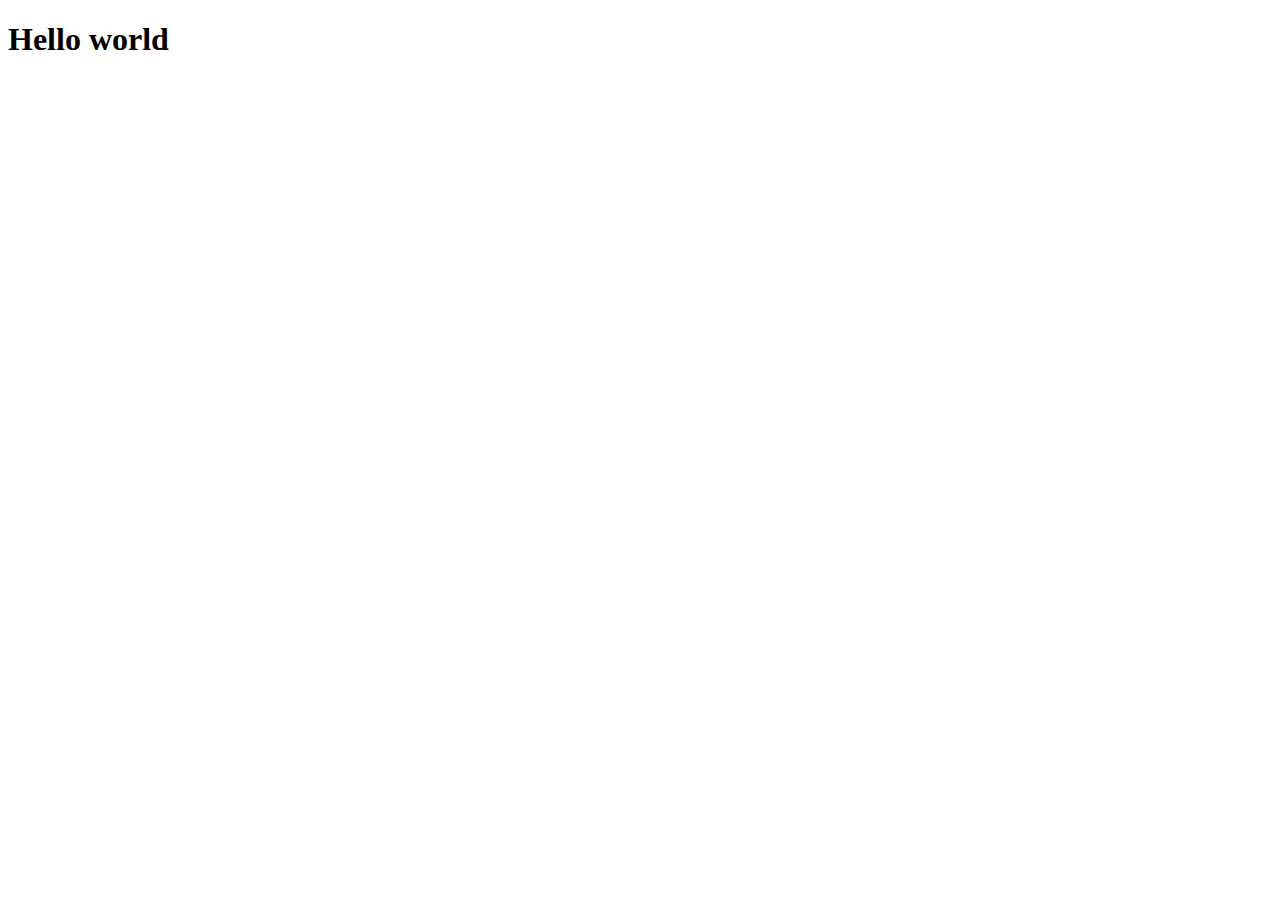
==== index.html @ 1514c500 "Add files via upload" ====
<!DOCTYPE html>
<html>
  <meta charset="utf-8" />
  <head>
    <title>박진주</title>
    <link rel="stylesheet" href="/style.css" />
  </head>
  <body>
    <h1>Hello world</h1>
  </body>
</html>
---- style.css ----
button {
  color: blue;
  font-weight: bold;
}

button:hover {
  color: violet;
}

button:active {
  color: aqua;
}
button:link {
  color: chartreuse;
}
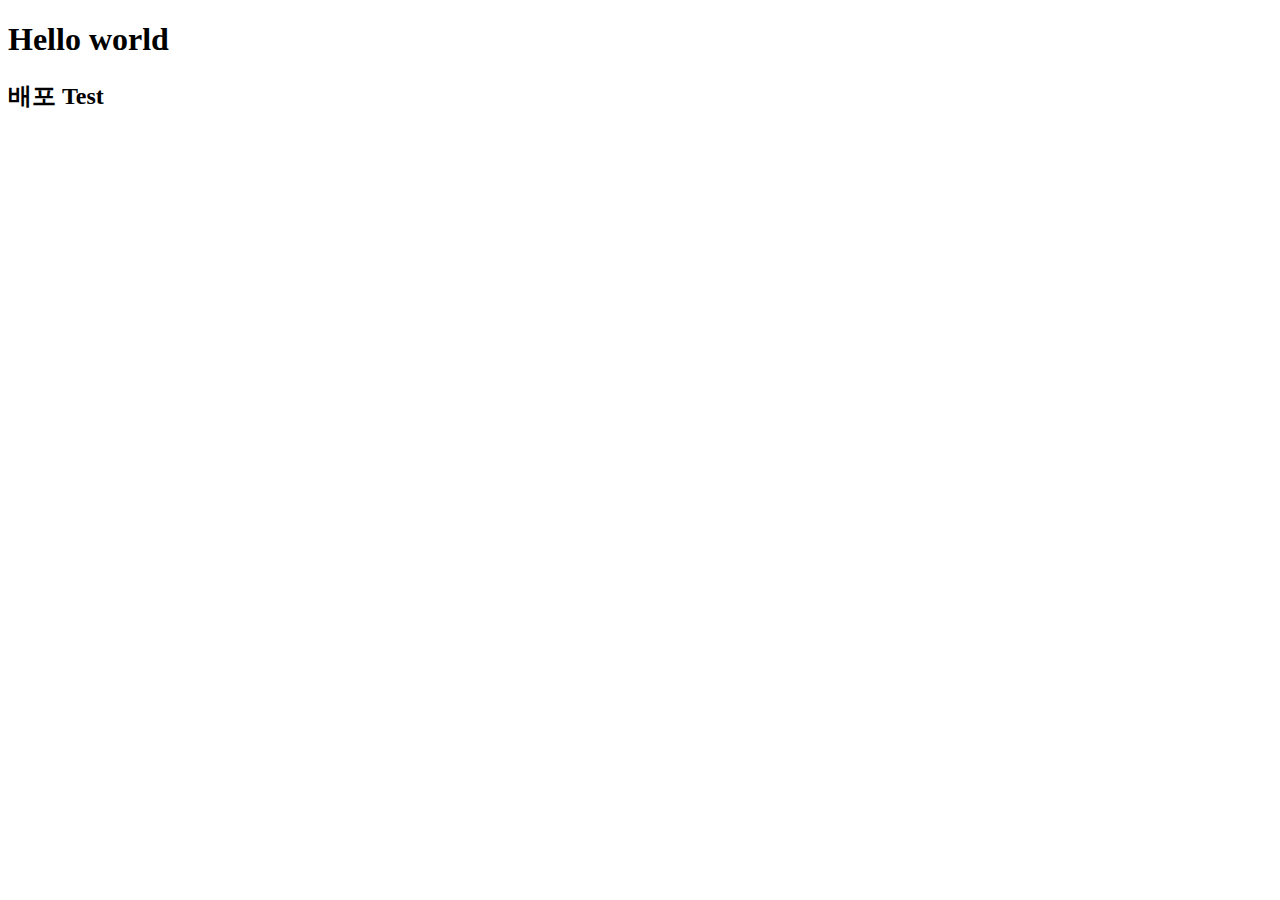
==== commit 0117cf3a: "배포 Test 해봄" ====
--- a/index.html
+++ b/index.html
@@ -7,5 +7,6 @@
   </head>
   <body>
     <h1>Hello world</h1>
+    <h2>배포 Test</h2>
   </body>
 </html>
